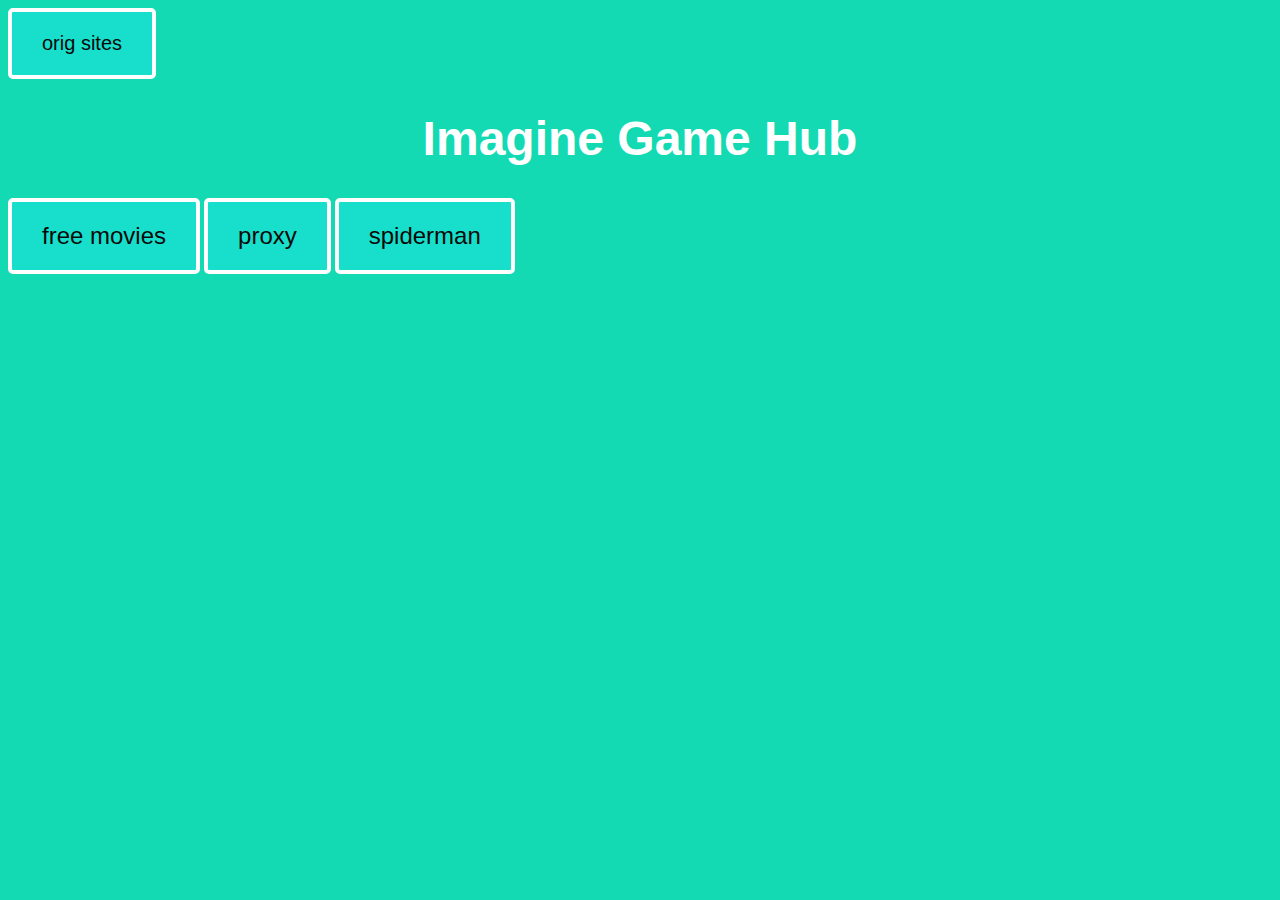
==== index.html @ a6f2fe9c "Update index.html" ====
<!DOCTYPE html>
<html>

<head>
  <meta charset="utf-8">
  <meta name="viewport" content="width=device-width">
  <title>ImagineGames</title>
  <link href="style.css" rel="stylesheet" type="text/css" />
</head>
<body>
  <button onclick="window.location.href = 'https://imagineisaw/imagin.github.io';" style = "font-size: 20px; display: inline-block; margin: 0 auto;">orig sites</button>
  <h1>Imagine Game Hub</h1>
  
  <button onclick="window.location.href = 'movie.html';">free movies</button>

  <button onclick="window.location.href = 'alienhub.html';">proxy</button>
  
 <button onclick="window.location.href = 'spiderman.html';">spiderman</button>

</html>
---- style.css ----
body {
    background-color: rgb(19, 218, 178);
  }
  h1 {
    font-family: "Monserrat", sans-serif;
    color: #ffffff;
    font-size: 48px;
    text-align: center;
  }
  button {
    font-family: "Monserrat", sans-serif;
    background-color: #18dfcb;
    color: #090909;
    border: 4px solid #ffffff;
    display: inline-block;
    margin: 0 auto;
    border-radius: 5px;
    padding: 20px 30px;
    font-size: 24px;
    text-align: center;
    cursor: pointer;
  }
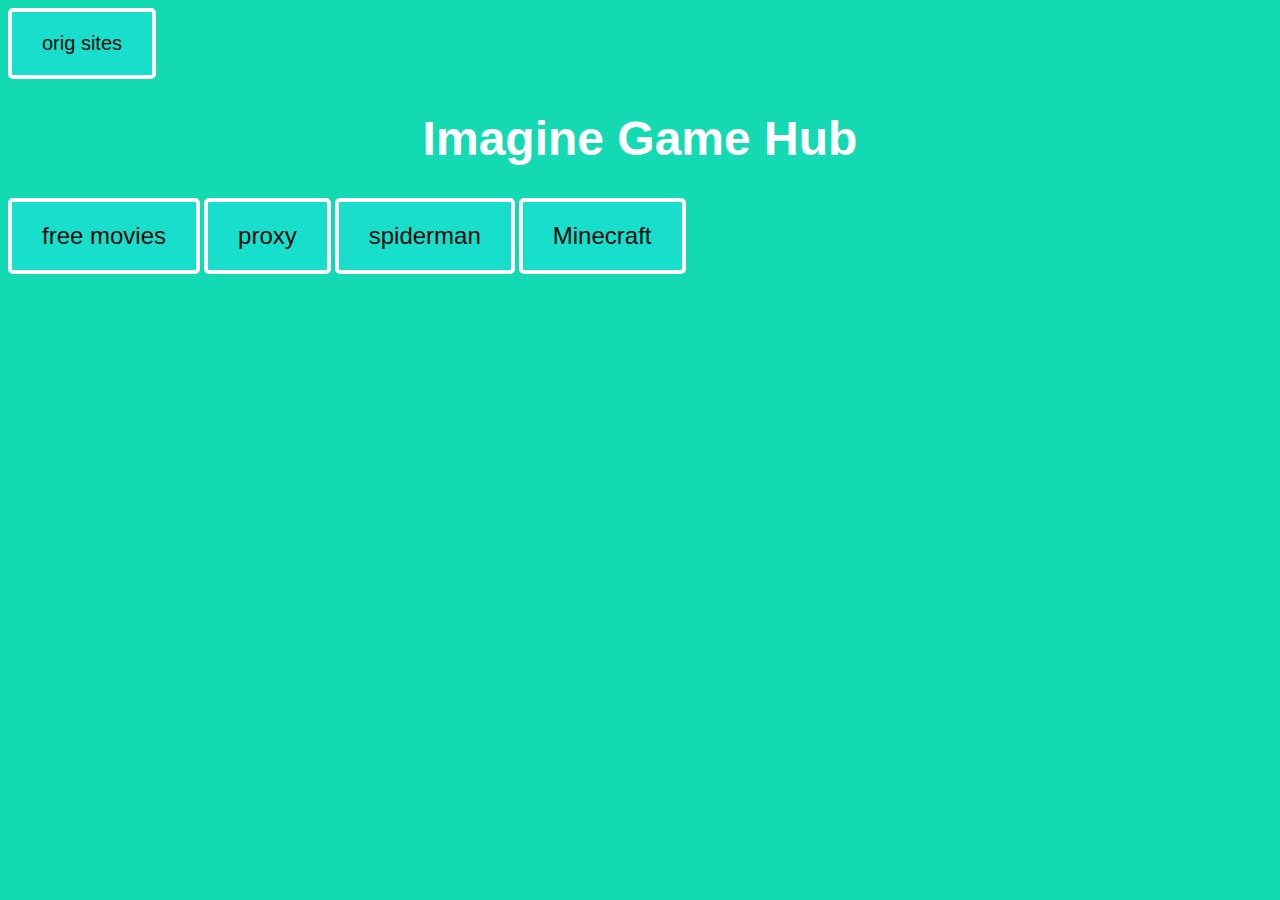
==== commit c6d9aa4e: "Update index.html" ====
--- a/index.html
+++ b/index.html
@@ -16,5 +16,7 @@
   <button onclick="window.location.href = 'alienhub.html';">proxy</button>
   
  <button onclick="window.location.href = 'spiderman.html';">spiderman</button>
-
+  
+<button onclick="window.location.href = 'Minecraft.html';">Minecraft</button>
+  
 </html>
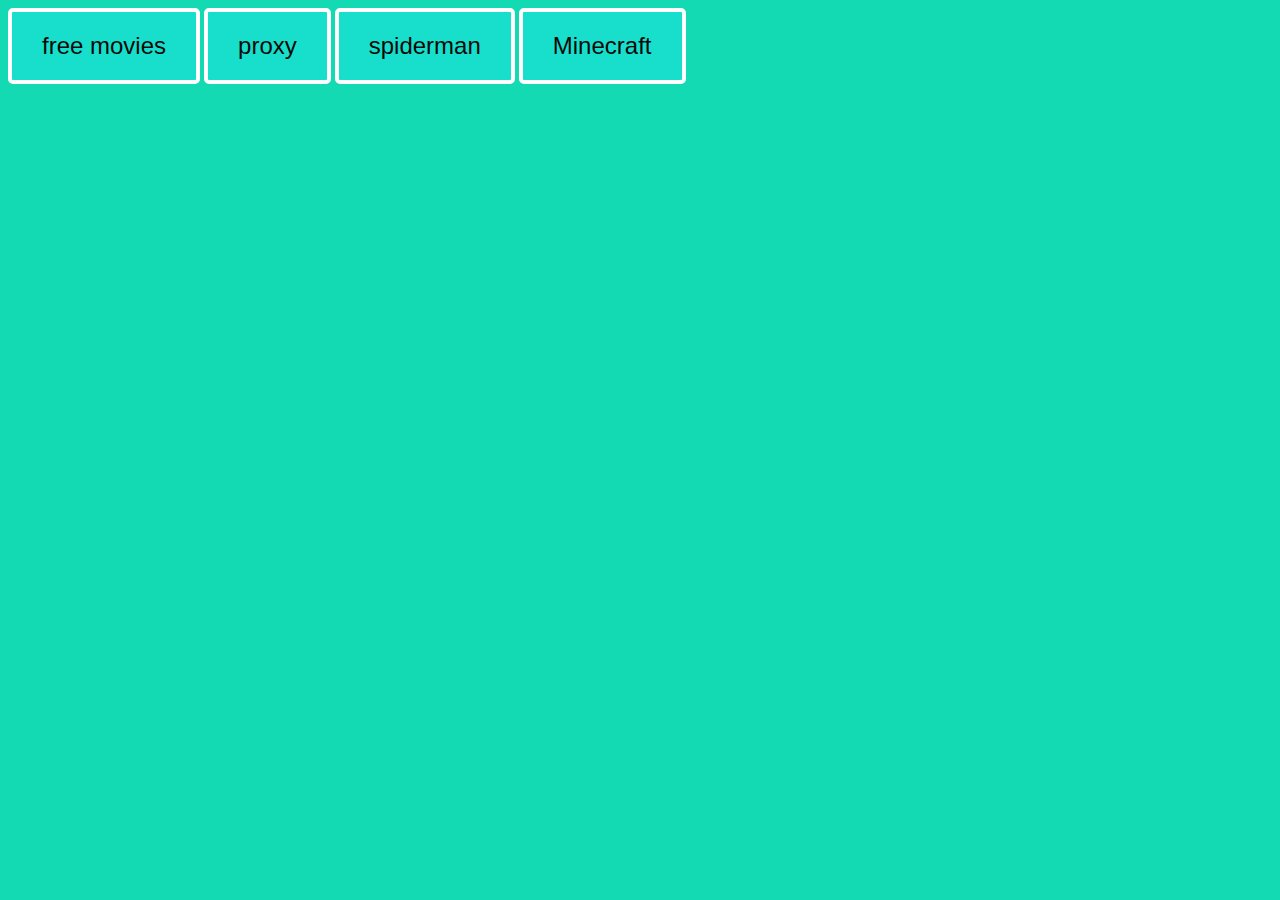
==== commit 37798253: "Update index.html" ====
--- a/index.html
+++ b/index.html
@@ -6,10 +6,6 @@
   <meta name="viewport" content="width=device-width">
   <title>ImagineGames</title>
   <link href="style.css" rel="stylesheet" type="text/css" />
-</head>
-<body>
-  <button onclick="window.location.href = 'https://imagineisaw/imagin.github.io';" style = "font-size: 20px; display: inline-block; margin: 0 auto;">orig sites</button>
-  <h1>Imagine Game Hub</h1>
   
   <button onclick="window.location.href = 'movie.html';">free movies</button>
 
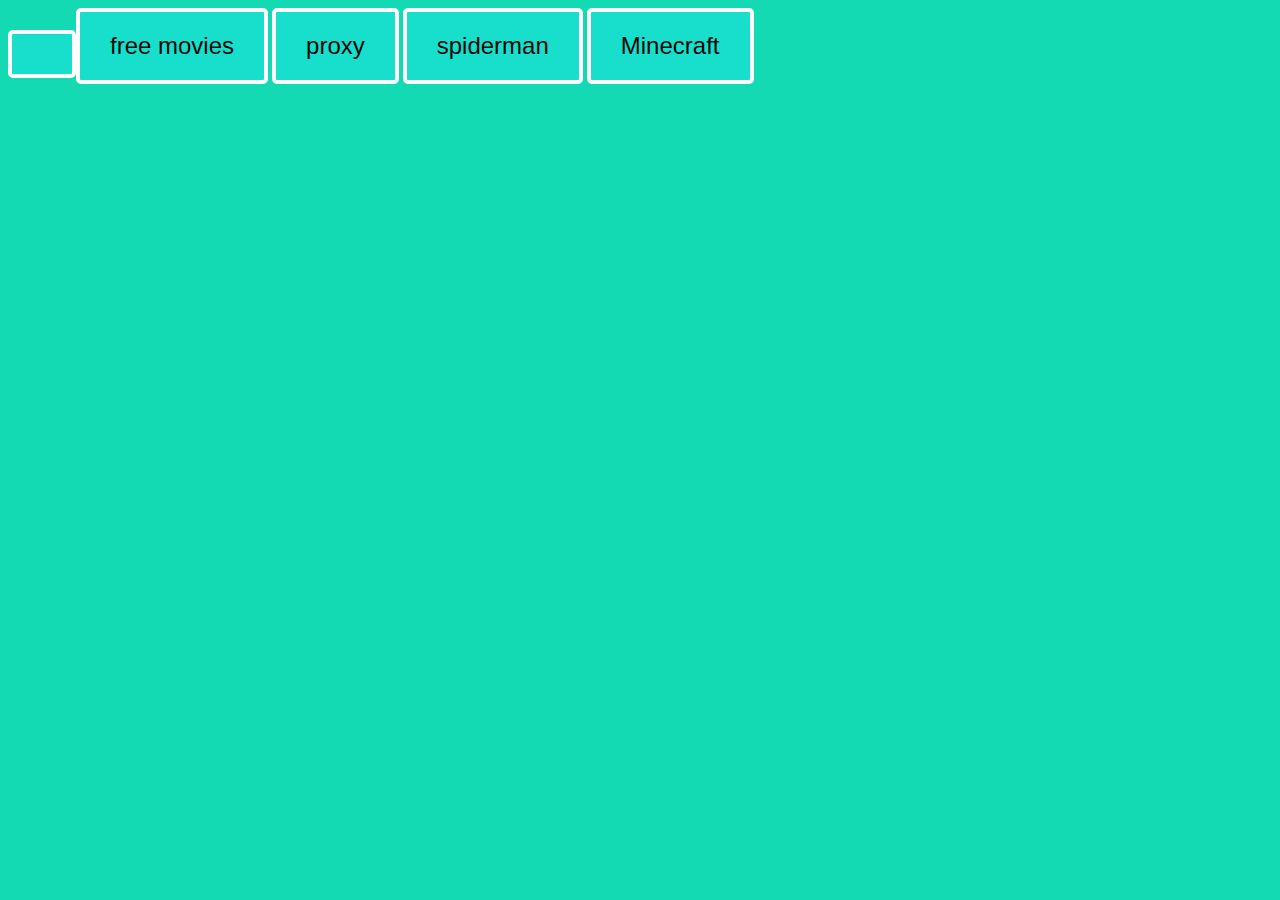
==== commit 89995634: "Update index.html" ====
--- a/index.html
+++ b/index.html
@@ -6,6 +6,9 @@
   <meta name="viewport" content="width=device-width">
   <title>ImagineGames</title>
   <link href="style.css" rel="stylesheet" type="text/css" />
+</head>
+<body>
+  <button onclick="window.location.href = 'https://imagineisaw/imagin.github.io';" style = "font-size: 20px; display: inline-block; margin: 0 auto;">
   
   <button onclick="window.location.href = 'movie.html';">free movies</button>
 
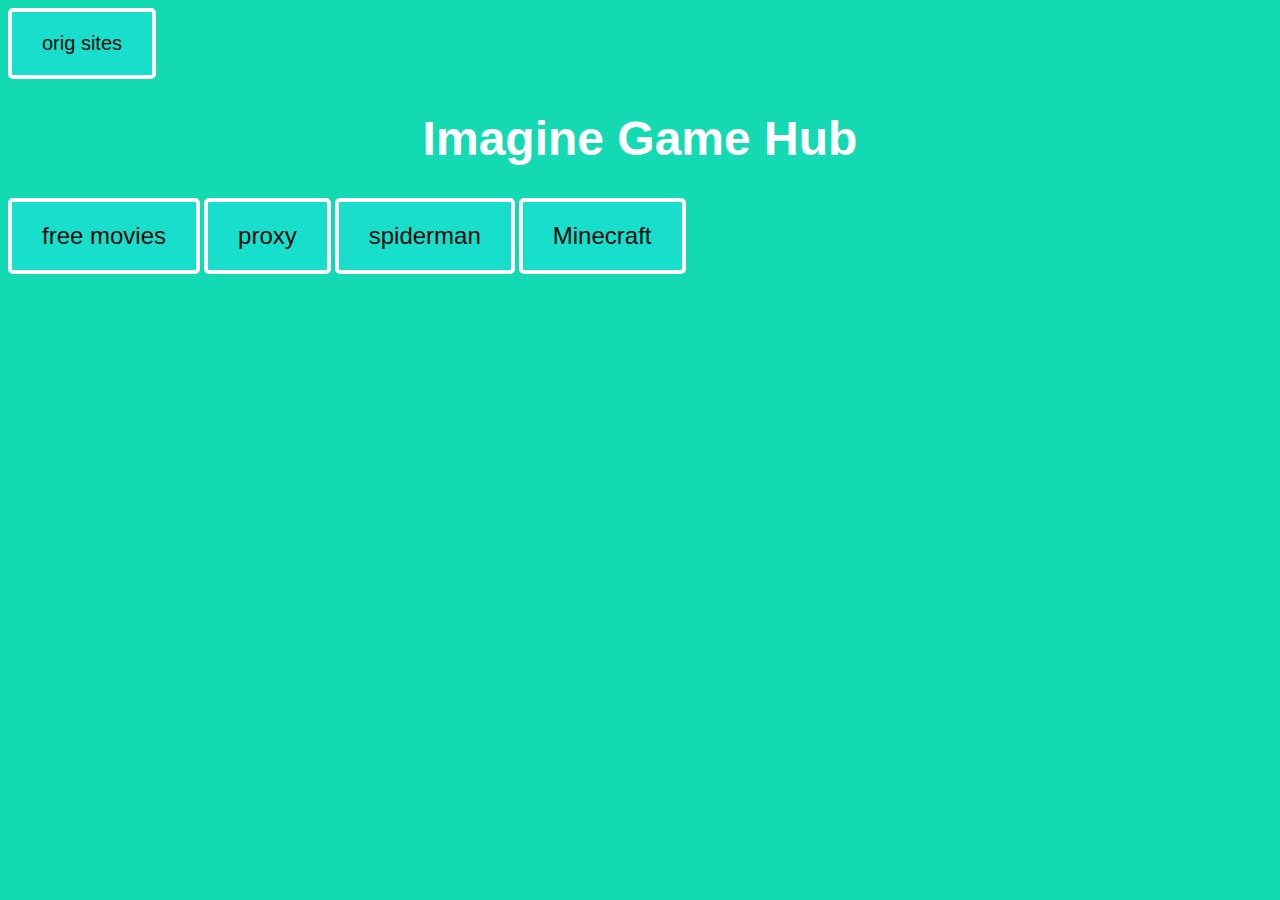
==== commit 31f1140a: "Update index.html" ====
--- a/index.html
+++ b/index.html
@@ -1,4 +1,4 @@
-<!DOCTYPE html>
+ <!DOCTYPE html>
 <html>
 
 <head>
@@ -8,7 +8,8 @@
   <link href="style.css" rel="stylesheet" type="text/css" />
 </head>
 <body>
-  <button onclick="window.location.href = 'https://imagineisaw/imagin.github.io';" style = "font-size: 20px; display: inline-block; margin: 0 auto;">
+  <button onclick="window.location.href = ' https://imagineisaw.github.io/lobby/';" style = "font-size: 20px; display: inline-block; margin: 0 auto;">orig sites</button>
+  <h1>Imagine Game Hub</h1>
   
   <button onclick="window.location.href = 'movie.html';">free movies</button>
 
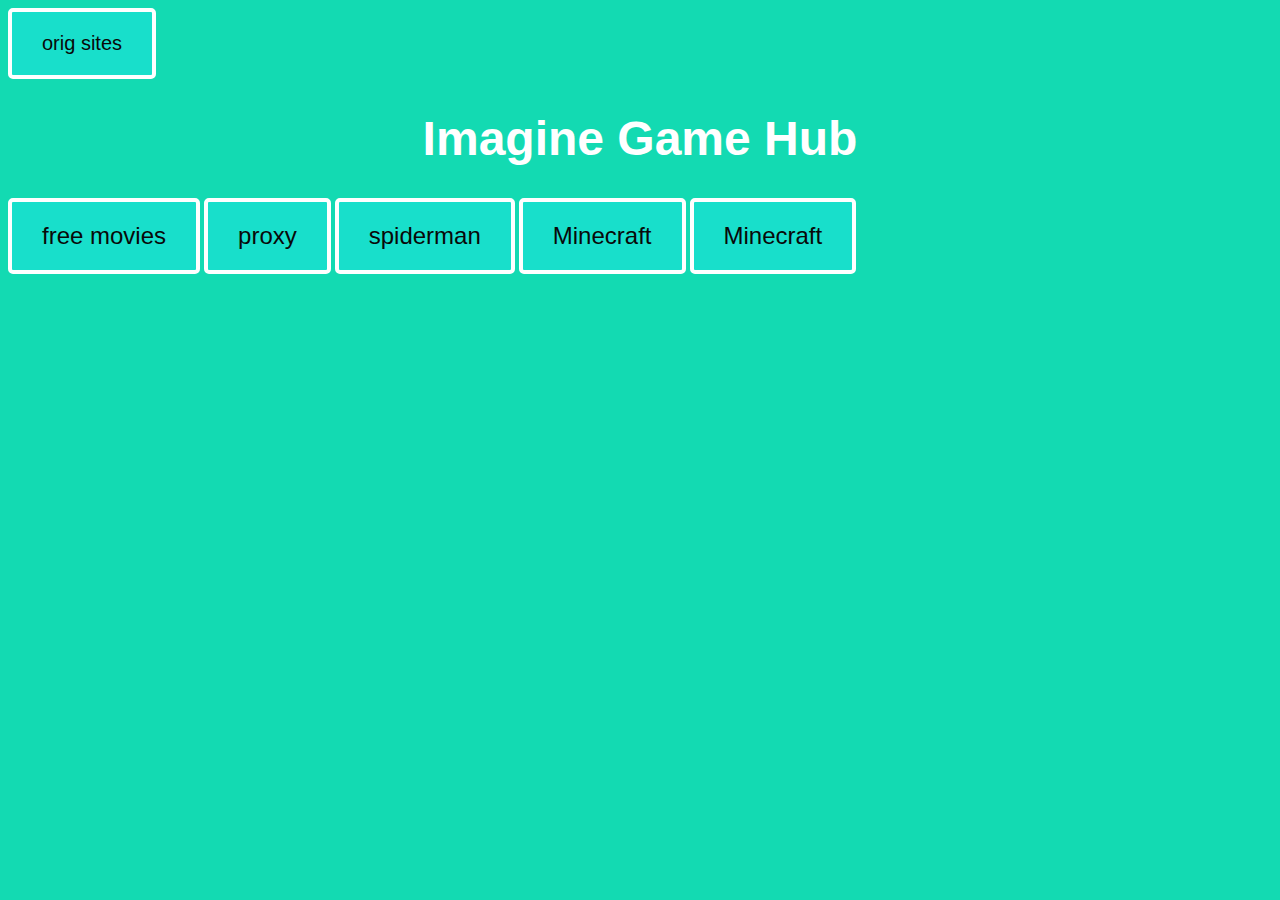
==== commit d32cfd77: "Update index.html" ====
--- a/index.html
+++ b/index.html
@@ -18,5 +18,7 @@
  <button onclick="window.location.href = 'spiderman.html';">spiderman</button>
   
 <button onclick="window.location.href = 'Minecraft.html';">Minecraft</button>
-  
+ 
+<button onclick="window.location.href = 'emulatorgba.html';">Minecraft</button>
+ 
 </html>
